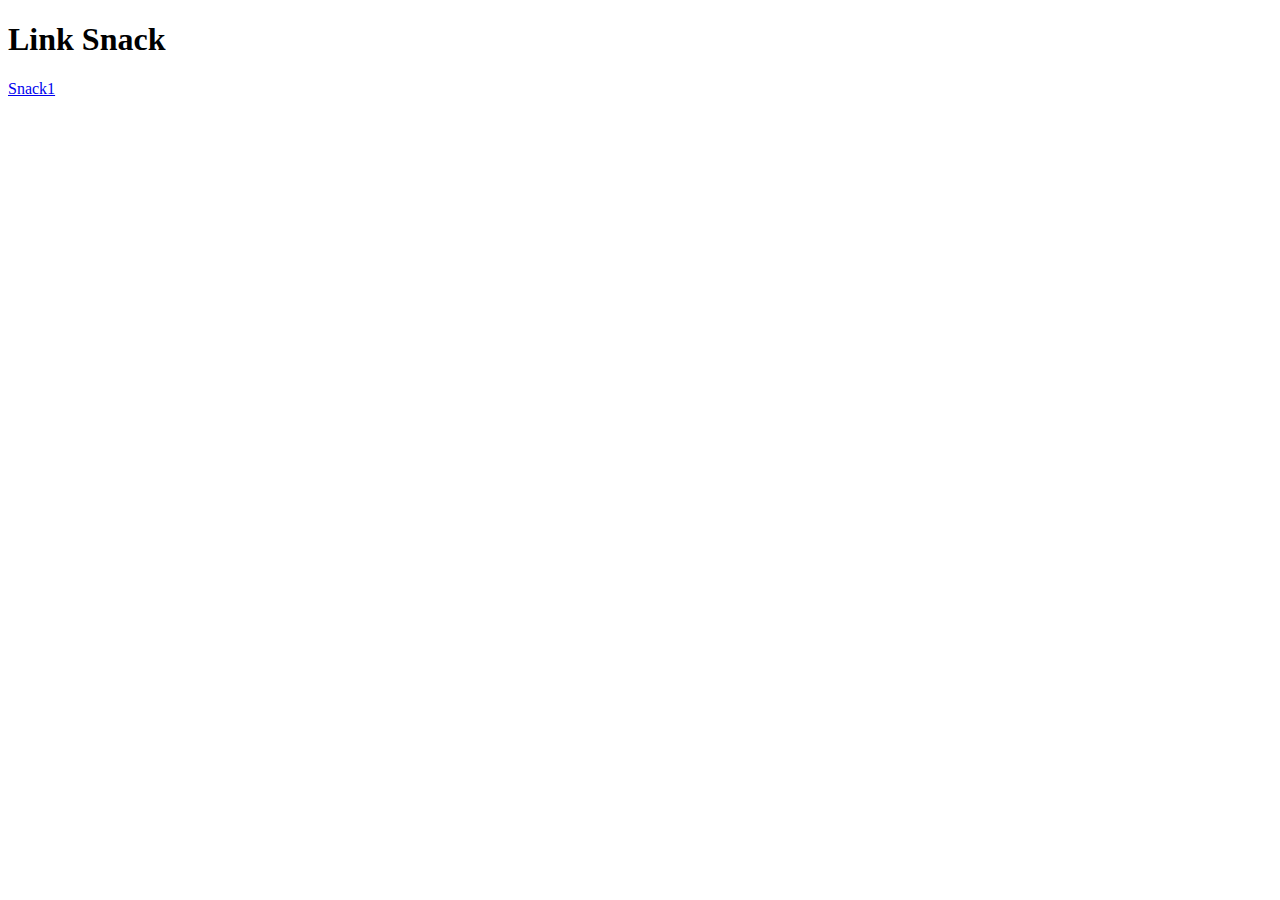
==== index.html @ 2d54aa28 "Inizio programma" ====
<!DOCTYPE html>
<html lang="it">
<head>
    <meta charset="UTF-8">
    <meta name="viewport" content="width=device-width, initial-scale=1.0">
    <title>Link</title>
</head>
<body>
    <div>
        <h1>Link Snack</h1>
        <a href="./Snack1/index.html">Snack1</a>
    </div>
</body>
</html>
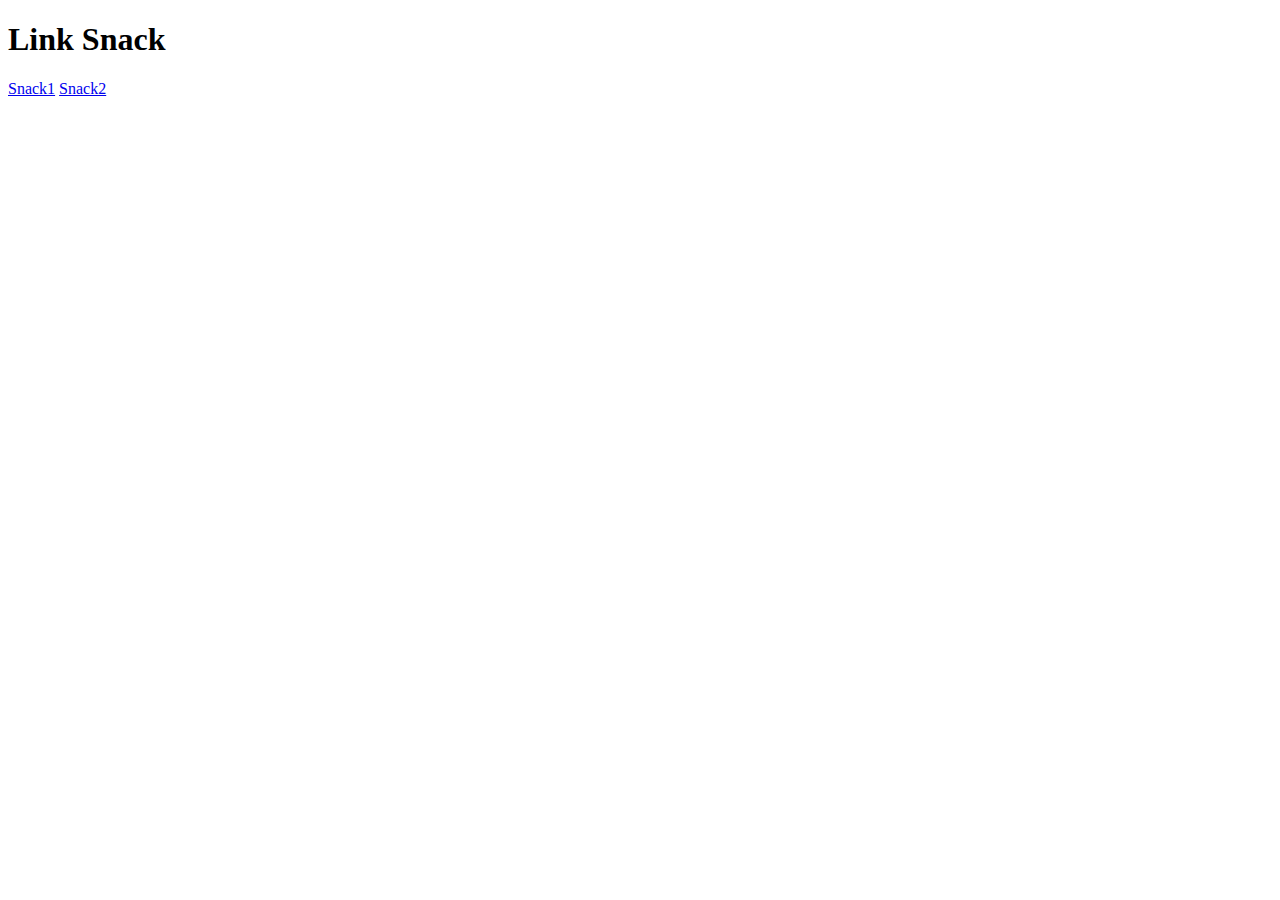
==== commit 306a022a: "Snack2 completato" ====
--- a/index.html
+++ b/index.html
@@ -9,6 +9,7 @@
     <div>
         <h1>Link Snack</h1>
         <a href="./Snack1/index.html">Snack1</a>
+        <a href="./Snack2/index.html">Snack2</a>
     </div>
 </body>
 </html>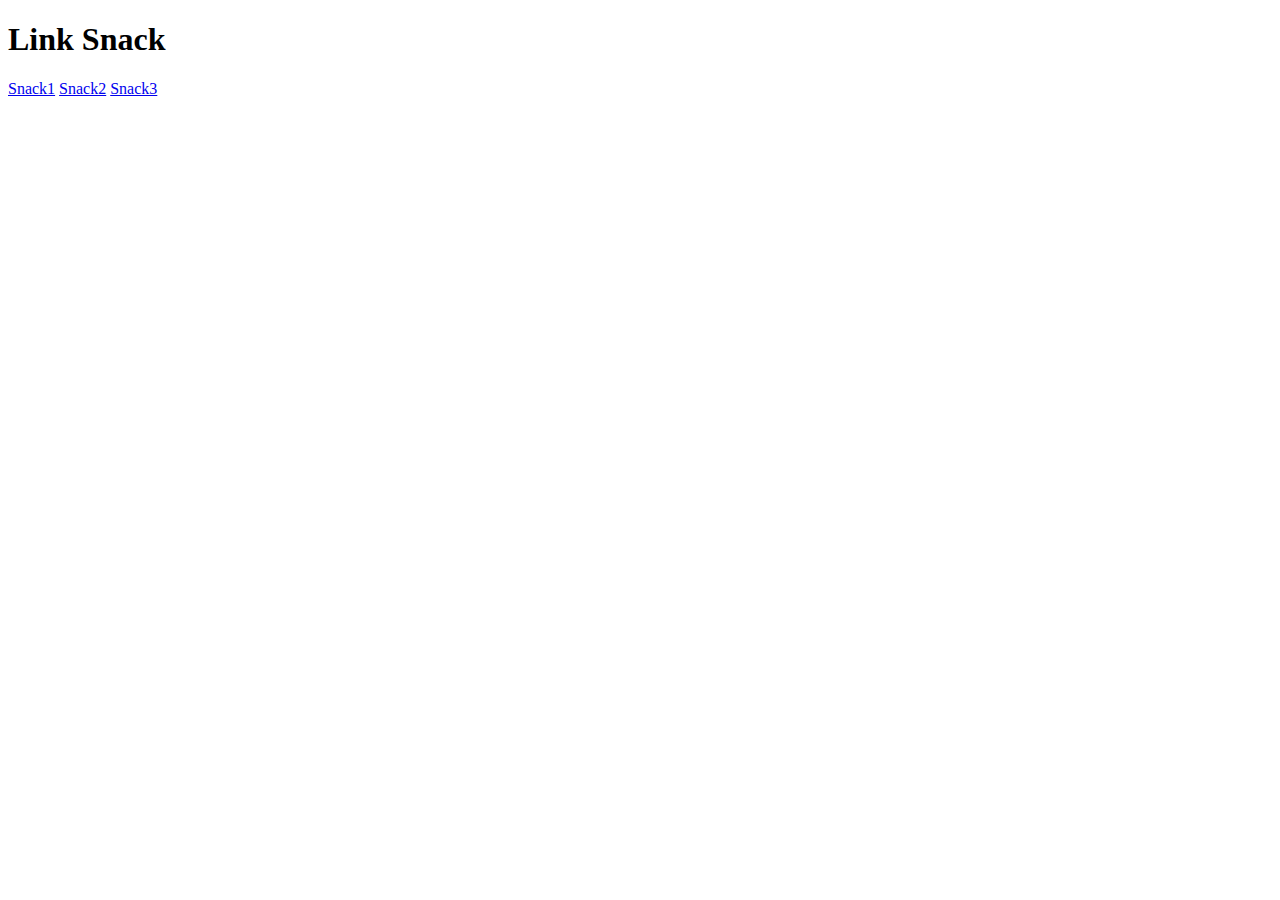
==== commit a12d41b1: "programma funzionante" ====
--- a/index.html
+++ b/index.html
@@ -10,6 +10,7 @@
         <h1>Link Snack</h1>
         <a href="./Snack1/index.html">Snack1</a>
         <a href="./Snack2/index.html">Snack2</a>
+        <a href="./Snack3/index.html">Snack3</a>
     </div>
 </body>
 </html>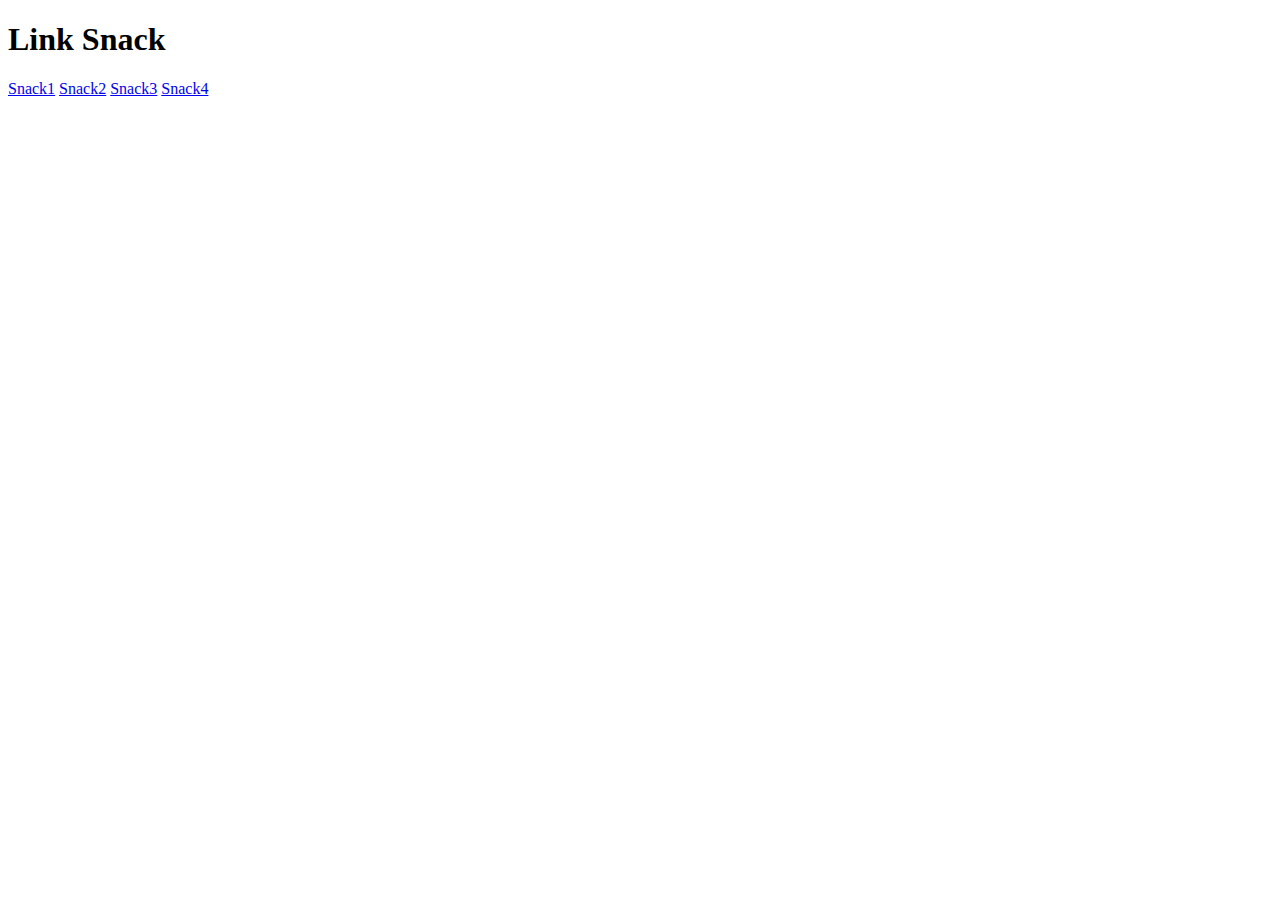
==== commit 46b7dd65: "Inizio programma" ====
--- a/index.html
+++ b/index.html
@@ -11,6 +11,7 @@
         <a href="./Snack1/index.html">Snack1</a>
         <a href="./Snack2/index.html">Snack2</a>
         <a href="./Snack3/index.html">Snack3</a>
+        <a href="./Snack4/index.html">Snack4</a>
     </div>
 </body>
 </html>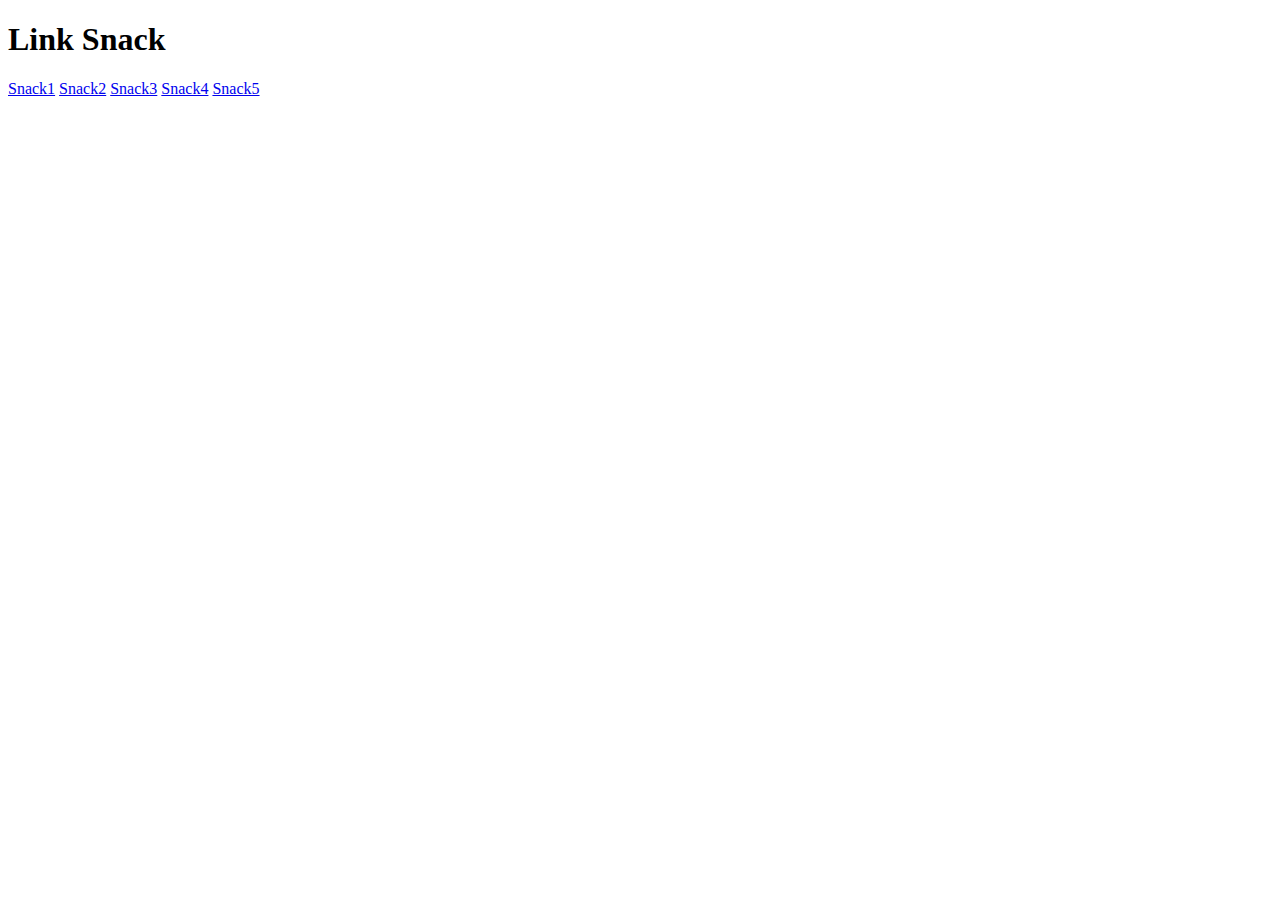
==== commit fc7ac803: "Programma funzionante" ====
--- a/index.html
+++ b/index.html
@@ -12,6 +12,7 @@
         <a href="./Snack2/index.html">Snack2</a>
         <a href="./Snack3/index.html">Snack3</a>
         <a href="./Snack4/index.html">Snack4</a>
+        <a href="./Snack5/index.html">Snack5</a>
     </div>
 </body>
 </html>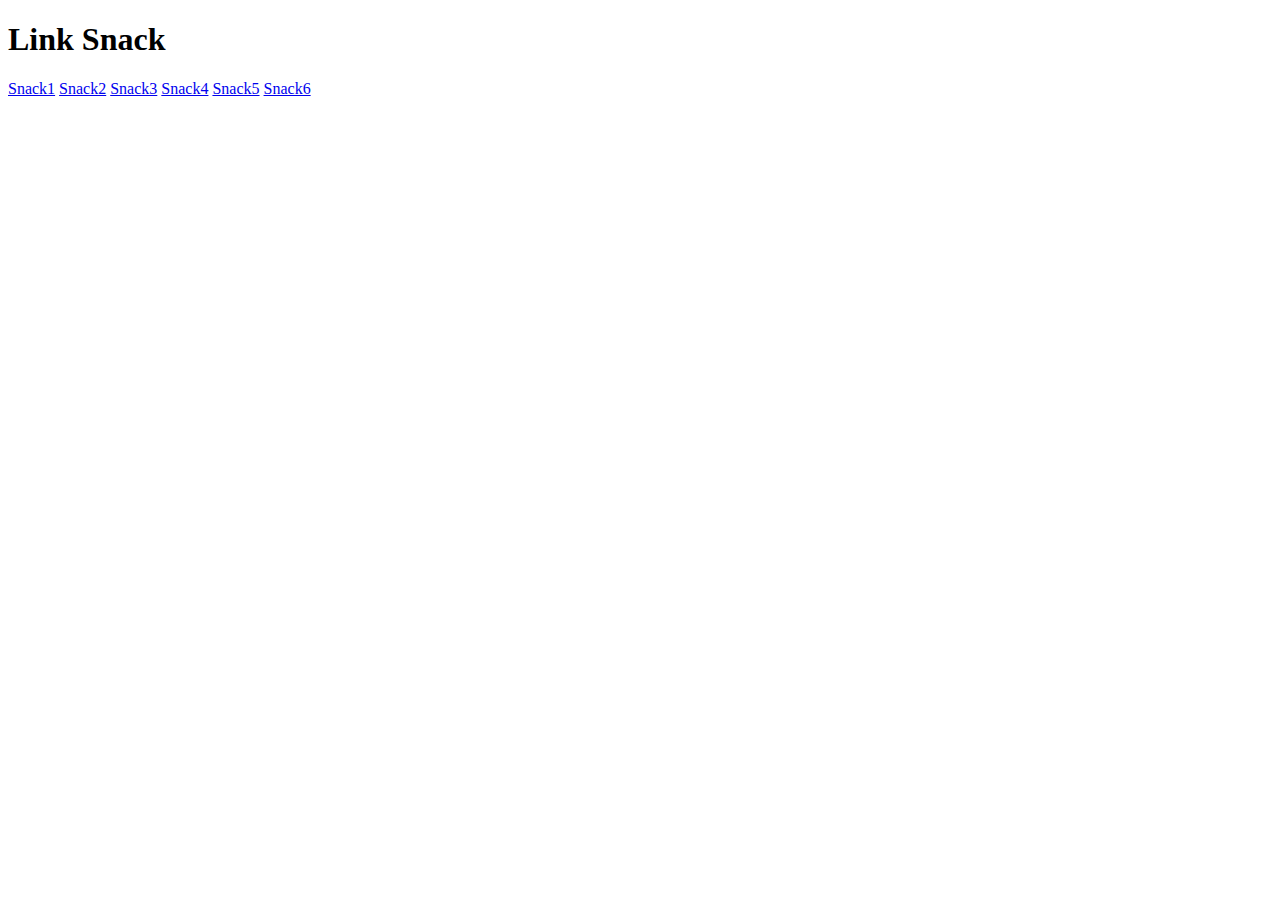
==== commit 77939563: "programma funzionante" ====
--- a/index.html
+++ b/index.html
@@ -13,6 +13,7 @@
         <a href="./Snack3/index.html">Snack3</a>
         <a href="./Snack4/index.html">Snack4</a>
         <a href="./Snack5/index.html">Snack5</a>
+        <a href="./Snack6/index.html">Snack6</a>
     </div>
 </body>
 </html>